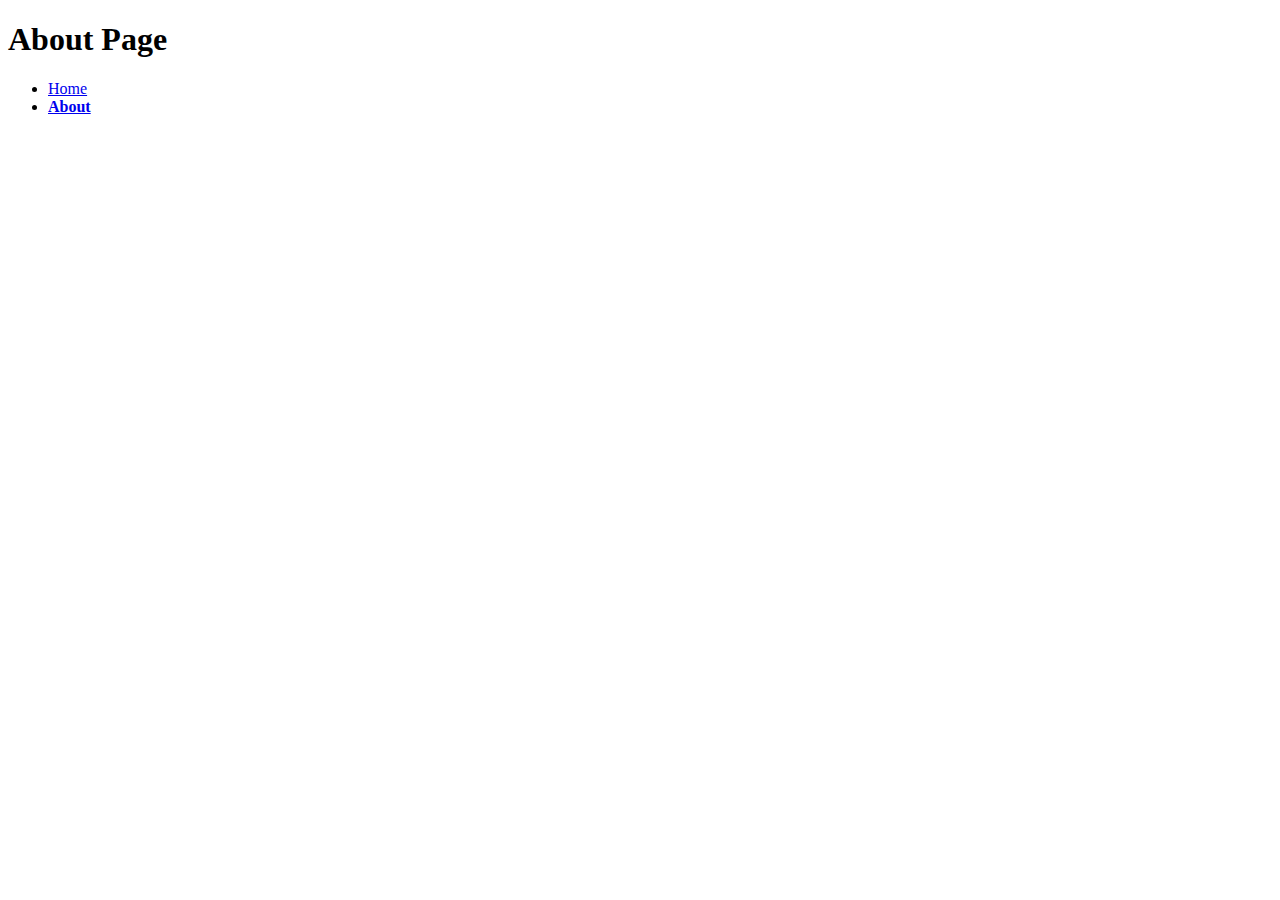
==== about.html @ 86b1d8f5 "Initial commit" ====
<!DOCTYPE html>
<html lang="en">
  <head>
    <meta charset="UTF-8">
    <meta name="viewport" content="width=device-width, initial-scale=1.0">
    <meta http-equiv="X-UA-Compatible" content="ie=edge">
    <title>About Page</title>
    <link rel="stylesheet" href="screen.css">
  </head>
  <body>
    <h1>About Page</h1>
    <nav>
      <ul>
        <li><a href="index.html">Home</a></li>
        <li><a href="about.html" class="active">About</a></li>
      </ul>
    </nav>
    <script src="index.js"></script>
  </body>
</html>
---- screen.css ----
/* Add screen styles below */
a.active {
    font-weight: bold;
}
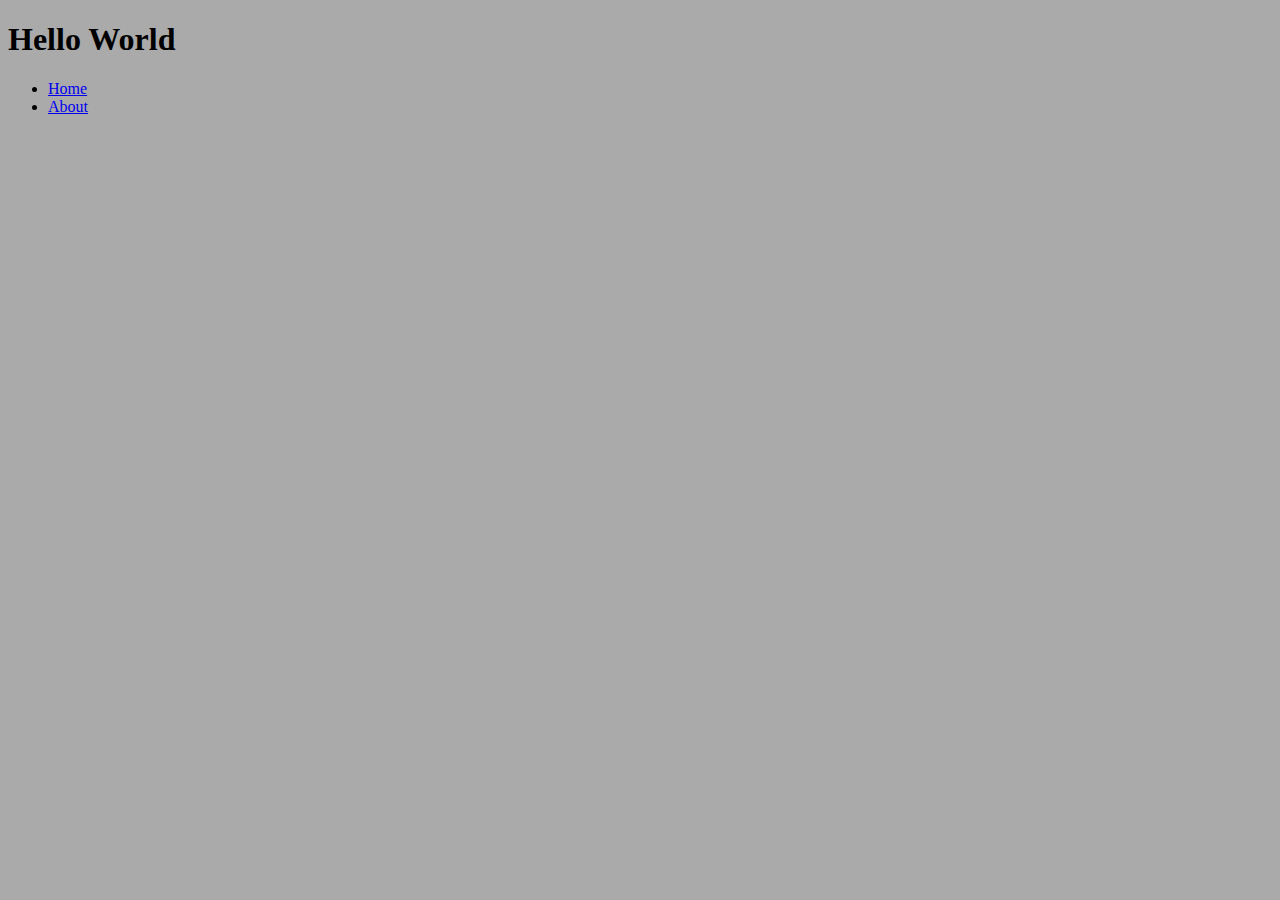
==== commit 082c8cfc: "Update page title and background color" ====
--- a/about.html
+++ b/about.html
@@ -4,11 +4,11 @@
     <meta charset="UTF-8">
     <meta name="viewport" content="width=device-width, initial-scale=1.0">
     <meta http-equiv="X-UA-Compatible" content="ie=edge">
-    <title>About Page</title>
+    <title>Hello World</title>
     <link rel="stylesheet" href="screen.css">
   </head>
   <body>
-    <h1>About Page</h1>
+    <h1>Hello World</h1>
     <nav>
       <ul>
         <li><a href="index.html">Home</a></li>
--- a/screen.css
+++ b/screen.css
@@ -1,4 +1,4 @@
 /* Add screen styles below */
-a.active {
-    font-weight: bold;
+body {
+    background: #aaa;
 }